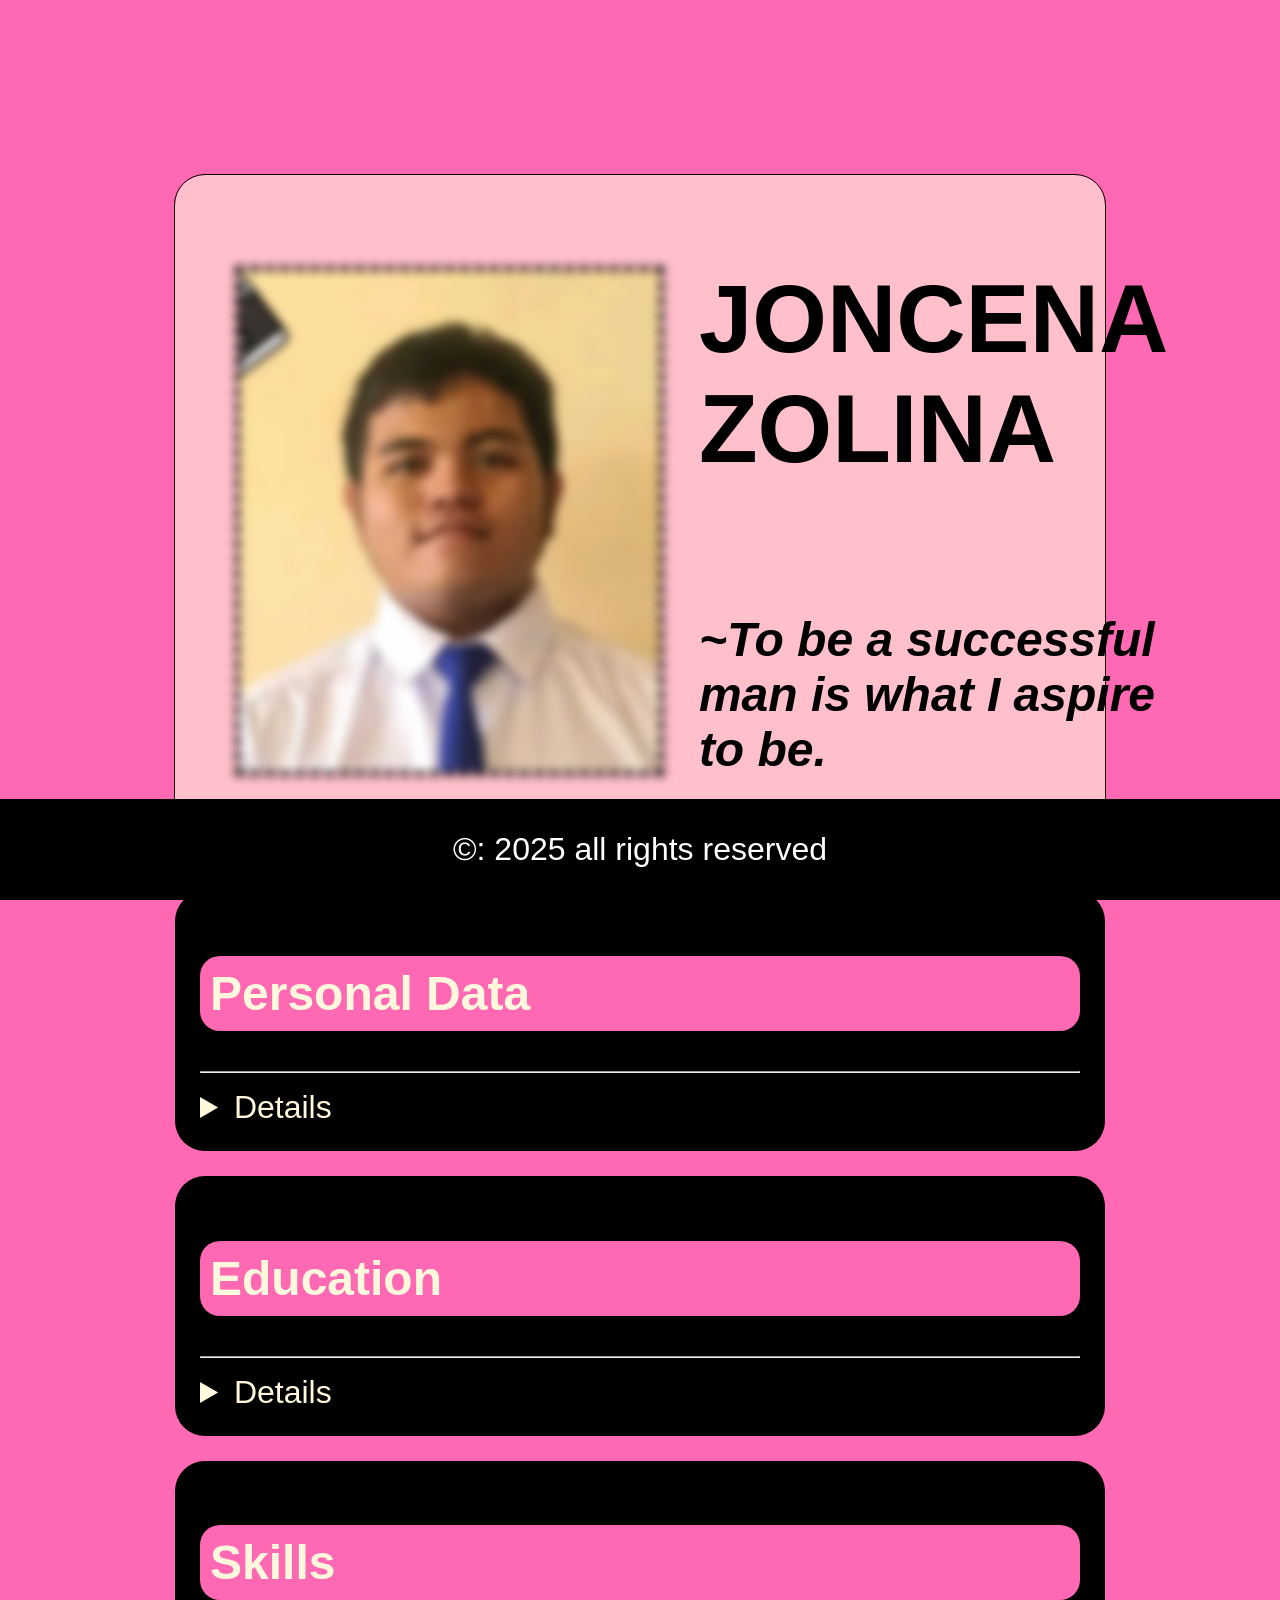
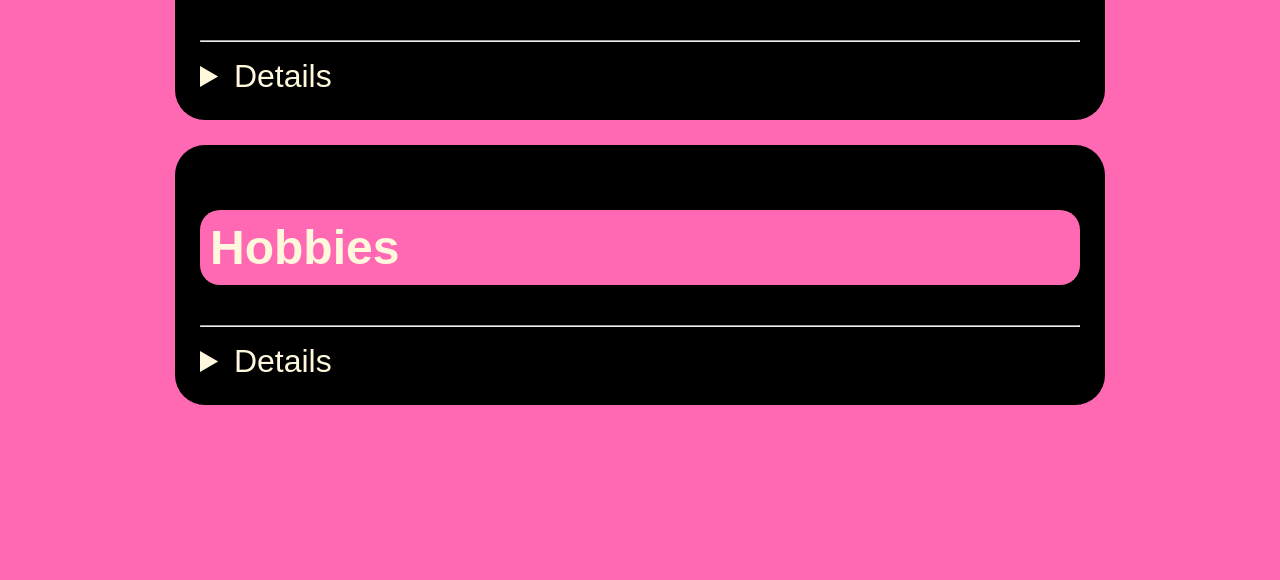
==== index.html @ 4a8524b6 "Rename Profileproj.html to index.html" ====
<!DOCTYPE html>
<html>
<head>
  <meta http-equiv="CONTENT-TYPE" content="text/html; charset=UTF-8">
  <title>Personal Wiki</title>
  <link rel="stylesheet" href="style.css">
</head>
<body>

  <div class="main">
  <header>
  <img src="me.jpg" class="foto" alt="mypic">
  <div class="vertical">
  <h1>JONCENA ZOLINA</h1>
  <h4><i>~To be a successful man is what I aspire to be.</i></h4>  
  </div>
  </header>
  </div>

  <div id="information">
  <summary>
    <Ul class="category">
      <h2 class="titles">Personal Data</h2>
      <hr>
    <details>
      <li>Nickname: Jon,Zol</li>
      <li>Age: 19</li>
      <li>Birthyear: 2005</li>
      <li>Civil Status: Single</li>
      <li>Nationality: Filipino</li>   
    </Ul>

    <summary>
    <Ul class="category">
      <h2 class="titles">Education</h2>
      <hr>
    <details>
      <li>Primary
      <dd><b>Pagalungan Elementary School</b><br>
        Purok Masagana 1, Baranggay Pagalungan, Polomolok, South Cotabato<br>
        <b>(2011 - 2019)</b>
      </dd>
      </li>
      <li>Secondary
      <dd><b>Poblacion Polomolok National High School</b><br>
        Baranggay Pagalungan, Polomolok, South Cotabato<br>
        <b>(2019 - 2025)</b>
        </dd>
      </li>
      <li>College
        <dd><b>South East Asian Institute of Technology, Inc. (SEAIT)</b><br>
        National Highway, Brgy. Crossing Rubber, Tupi, South Cotabato<br>
        <b>(2025 - Present)</b>
        </dd>
      </li>  
    </Ul>
  </summary>

    <summary>
    <Ul class="category">
      <h2 class="titles">Skills</h2> 
      <hr>
    <details>
      <li>Ms Office</li>
      <li>Photo Editing Softwares (Mobile Applications)</li>
      <li>Software Proficiency</li>
      <li>Strong Attention to Details</li>
    </Ul>
  </summary>
<summary>
    <Ul class="category">
      <h2 class="titles">Hobbies</h2>
      <hr>
    <details>
      <li>Reading Manga/Doujinshi</li>
      <li>Listening to songs</li>
      <li>Doodling</li>
    </Ul>                                                                                          
  </summary>
</div>

  <footer>
    <p>&copy: 2025 all rights reserved</p>
  </footer>
</body>
</html>
---- style.css ----
.main {
    display:flex;
    background-color: pink;
    padding: 25px;
    margin: 25px;
    border-radius: 30px;
    outline: 1px solid black;
    color: black;
}

header {
    display: flex;
    align-items: center;
}
.vertical {
    font-size: 150%;
    display: flex;
    flex-direction: column;
}
.myname {
    margin: 20px;
    font-size: 300%;
}
#information li{
    background-color: hotpink;
    padding: 20px;
    margin: 50px;
    border-radius: 30px;    
}

li {
    list-style: none;
    
}
.titles {
    background-color: hotpink;
    border-radius: 20px;
    padding: 10px;    
}

body {
    font-family: Verdana, Geneva, Tahoma, sans-serif;
    font-size: 200%;
    padding: 100px; 
     margin: 50px;
    background-color: hotpink;
    color:cornsilk;
}

.foto {
    margin: 40px;
    width: 450px;
    height: 500px;
    outline: 5px dashed black;
    filter: blur(5px);
    transition: filter 0.5s ease;
}
.foto:hover {
    filter: none; 
}

.category {
    background-color: black;
    padding: 25px;
    margin: 25px;
    border-radius: 30px;
}
footer{
    background-color: black;
    color: white;
    text-align: center;
    position: fixed;
    bottom: 0;
    left: 0;
    width: 100%;
}
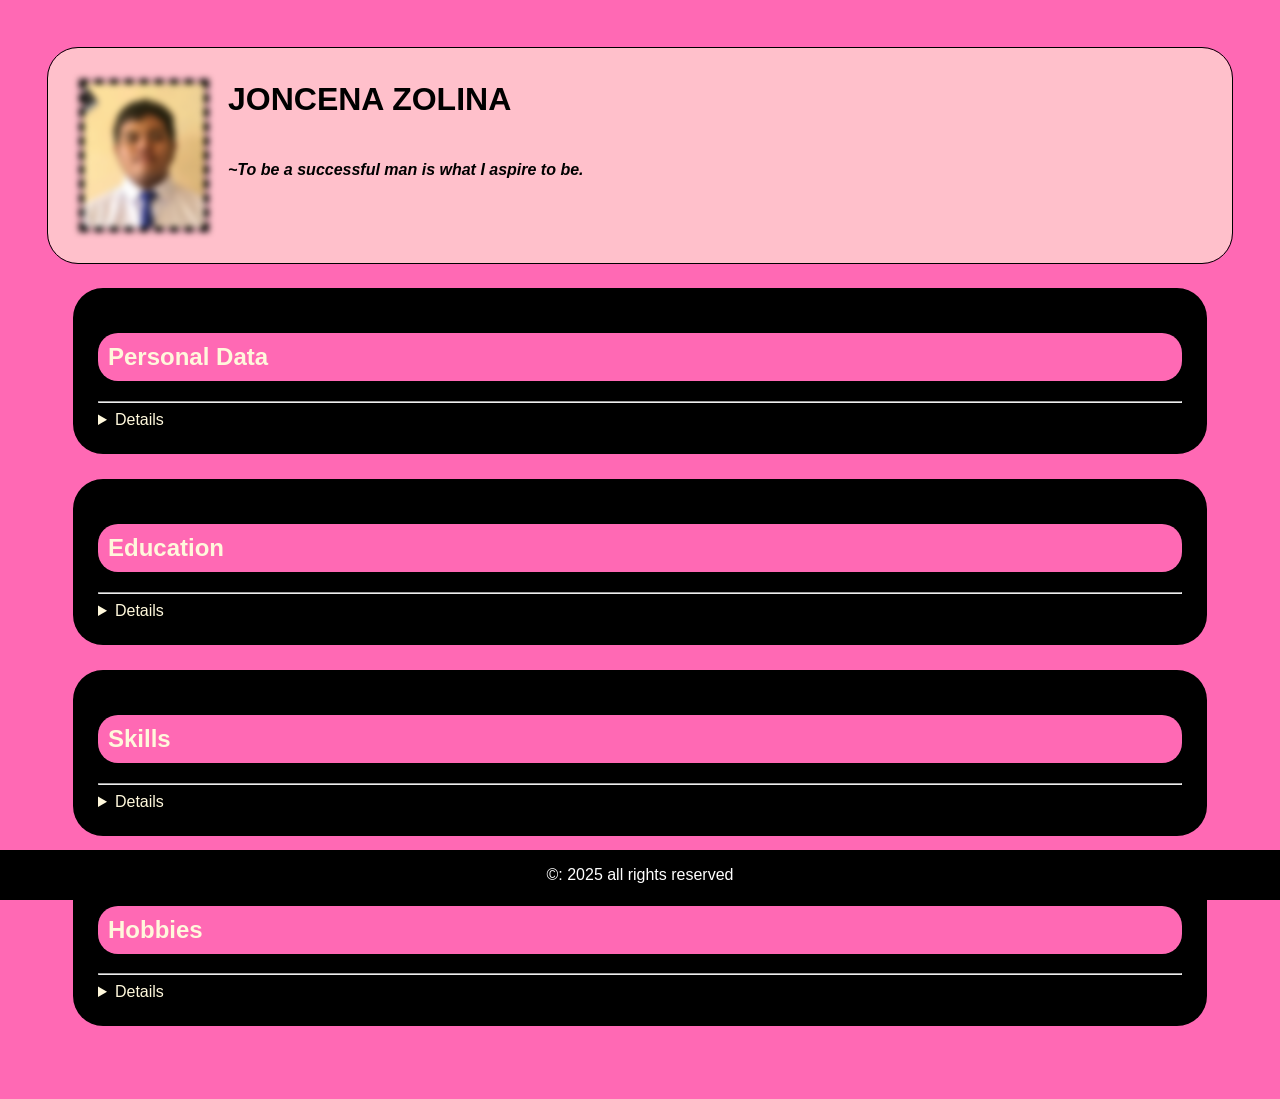
==== commit ea927a18: "Update index.html" ====
--- a/index.html
+++ b/index.html
@@ -1,7 +1,7 @@
 <!DOCTYPE html>
 <html>
 <head>
-  <meta http-equiv="CONTENT-TYPE" content="text/html; charset=UTF-8">
+<meta name="viewport" content="width=device-width, initial-scale=10">
   <title>Personal Wiki</title>
   <link rel="stylesheet" href="style.css">
 </head>
--- a/style.css
+++ b/style.css
@@ -1,19 +1,29 @@
 .main {
-    display:flex;
+    display: flex;
     background-color: pink;
-    padding: 25px;
-    margin: 25px;
+    padding: 0.75rem;
     border-radius: 30px;
     outline: 1px solid black;
     color: black;
 }
+.foto {
+    margin: 1.5rem;
+    width: 120px;
+    height: auto;
+    outline: 5px dashed black;
+    filter: blur(3px);
+    transition: filter 0.5s ease;
+}
+.foto:hover {
+    filter: none; 
+}
 
 header {
     display: flex;
-    align-items: center;
+    align-items: left;
 }
 .vertical {
-    font-size: 150%;
+    font-size: 100%;
     display: flex;
     flex-direction: column;
 }
@@ -23,7 +33,7 @@
 }
 #information li{
     background-color: hotpink;
-    padding: 20px;
+    padding: 10%;
     margin: 50px;
     border-radius: 30px;    
 }
@@ -40,23 +50,11 @@
 
 body {
     font-family: Verdana, Geneva, Tahoma, sans-serif;
-    font-size: 200%;
-    padding: 100px; 
-     margin: 50px;
+    font-size: 100%;
+    padding: 2rem;
+    margin: 1rem;
     background-color: hotpink;
     color:cornsilk;
-}
-
-.foto {
-    margin: 40px;
-    width: 450px;
-    height: 500px;
-    outline: 5px dashed black;
-    filter: blur(5px);
-    transition: filter 0.5s ease;
-}
-.foto:hover {
-    filter: none; 
 }
 
 .category {
@@ -73,4 +71,77 @@
     bottom: 0;
     left: 0;
     width: 100%;
-}+}.main {
+    display: flex;
+    background-color: pink;
+    padding: 0.75rem;
+    border-radius: 30px;
+    outline: 1px solid black;
+    color: black;
+}
+.foto {
+    margin: 1.5rem;
+    width: 120px;
+    height: auto;
+    outline: 5px dashed black;
+    filter: blur(3px);
+    transition: filter 0.5s ease;
+}
+.foto:hover {
+    filter: none; 
+}
+
+header {
+    display: flex;
+    align-items: left;
+}
+.vertical {
+    font-size: 100%;
+    display: flex;
+    flex-direction: column;
+}
+.myname {
+    margin: 20px;
+    font-size: 300%;
+}
+#information li{
+    background-color: hotpink;
+    padding: 10%;
+    margin: 50px;
+    border-radius: 30px;    
+}
+
+li {
+    list-style: none;
+    
+}
+.titles {
+    background-color: hotpink;
+    border-radius: 20px;
+    padding: 10px;    
+}
+
+body {
+    font-family: Verdana, Geneva, Tahoma, sans-serif;
+    font-size: 100%;
+    padding: 2rem;
+    margin: 1rem;
+    background-color: hotpink;
+    color:cornsilk;
+}
+
+.category {
+    background-color: black;
+    padding: 25px;
+    margin: 25px;
+    border-radius: 30px;
+}
+footer{
+    background-color: black;
+    color: white;
+    text-align: center;
+    position: fixed;
+    bottom: 0;
+    left: 0;
+    width: 100%;
+}
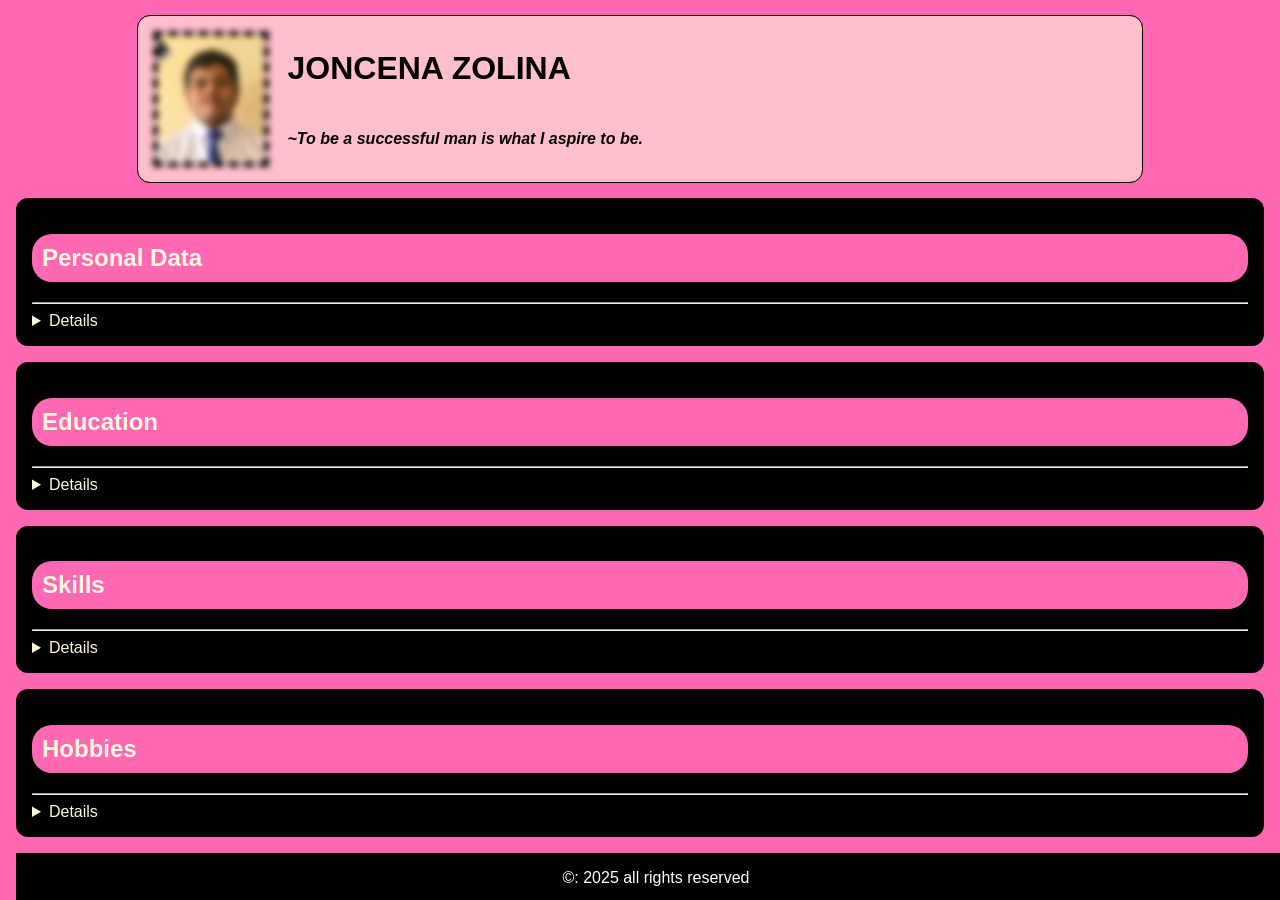
==== commit 6592ce6a: "Change title from 'Personal Wiki' to 'My Personal Space'" ====
--- a/index.html
+++ b/index.html
@@ -1,8 +1,8 @@
 <!DOCTYPE html>
 <html>
 <head>
-<meta name="viewport" content="width=device-width, initial-scale=10">
-  <title>Personal Wiki</title>
+<meta name="viewport" content="width=device-width, initial-scale=1.0">
+  <title>My Personal Space</title>
   <link rel="stylesheet" href="style.css">
 </head>
 <body>
--- a/style.css
+++ b/style.css
@@ -1,14 +1,17 @@
 .main {
     display: flex;
     background-color: pink;
+    max-width: 980px;
+    margin: 0 auto;
     padding: 0.75rem;
-    border-radius: 30px;
+    border-radius: 12px;
     outline: 1px solid black;
     color: black;
 }
 .foto {
-    margin: 1.5rem;
-    width: 120px;
+    margin: 0.5rem;
+    width: 20%;
+    max-width: 140px;
     height: auto;
     outline: 5px dashed black;
     filter: blur(3px);
@@ -20,7 +23,9 @@
 
 header {
     display: flex;
-    align-items: left;
+    align-items: center;
+    gap: 1rem;
+    flex-wrap: wrap;
 }
 .vertical {
     font-size: 100%;
@@ -33,9 +38,9 @@
 }
 #information li{
     background-color: hotpink;
-    padding: 10%;
-    margin: 50px;
-    border-radius: 30px;    
+    padding: 0.6rem 0.9rem;
+    margin: 1rem 0;
+    border-radius: 12px;    
 }
 
 li {
@@ -51,97 +56,24 @@
 body {
     font-family: Verdana, Geneva, Tahoma, sans-serif;
     font-size: 100%;
-    padding: 2rem;
-    margin: 1rem;
+    padding: 1rem;
+    margin: 0;
     background-color: hotpink;
-    color:cornsilk;
+    color: cornsilk;
 }
 
 .category {
     background-color: black;
-    padding: 25px;
-    margin: 25px;
-    border-radius: 30px;
+    padding: 1rem;
+    margin: 1rem 0;
+    border-radius: 12px;
 }
 footer{
     background-color: black;
     color: white;
     text-align: center;
     position: fixed;
-    bottom: 0;
-    left: 0;
     width: 100%;
-}.main {
-    display: flex;
-    background-color: pink;
-    padding: 0.75rem;
-    border-radius: 30px;
-    outline: 1px solid black;
-    color: black;
-}
-.foto {
-    margin: 1.5rem;
-    width: 120px;
-    height: auto;
-    outline: 5px dashed black;
-    filter: blur(3px);
-    transition: filter 0.5s ease;
-}
-.foto:hover {
-    filter: none; 
 }
 
-header {
-    display: flex;
-    align-items: left;
-}
-.vertical {
-    font-size: 100%;
-    display: flex;
-    flex-direction: column;
-}
-.myname {
-    margin: 20px;
-    font-size: 300%;
-}
-#information li{
-    background-color: hotpink;
-    padding: 10%;
-    margin: 50px;
-    border-radius: 30px;    
-}
 
-li {
-    list-style: none;
-    
-}
-.titles {
-    background-color: hotpink;
-    border-radius: 20px;
-    padding: 10px;    
-}
-
-body {
-    font-family: Verdana, Geneva, Tahoma, sans-serif;
-    font-size: 100%;
-    padding: 2rem;
-    margin: 1rem;
-    background-color: hotpink;
-    color:cornsilk;
-}
-
-.category {
-    background-color: black;
-    padding: 25px;
-    margin: 25px;
-    border-radius: 30px;
-}
-footer{
-    background-color: black;
-    color: white;
-    text-align: center;
-    position: fixed;
-    bottom: 0;
-    left: 0;
-    width: 100%;
-}
